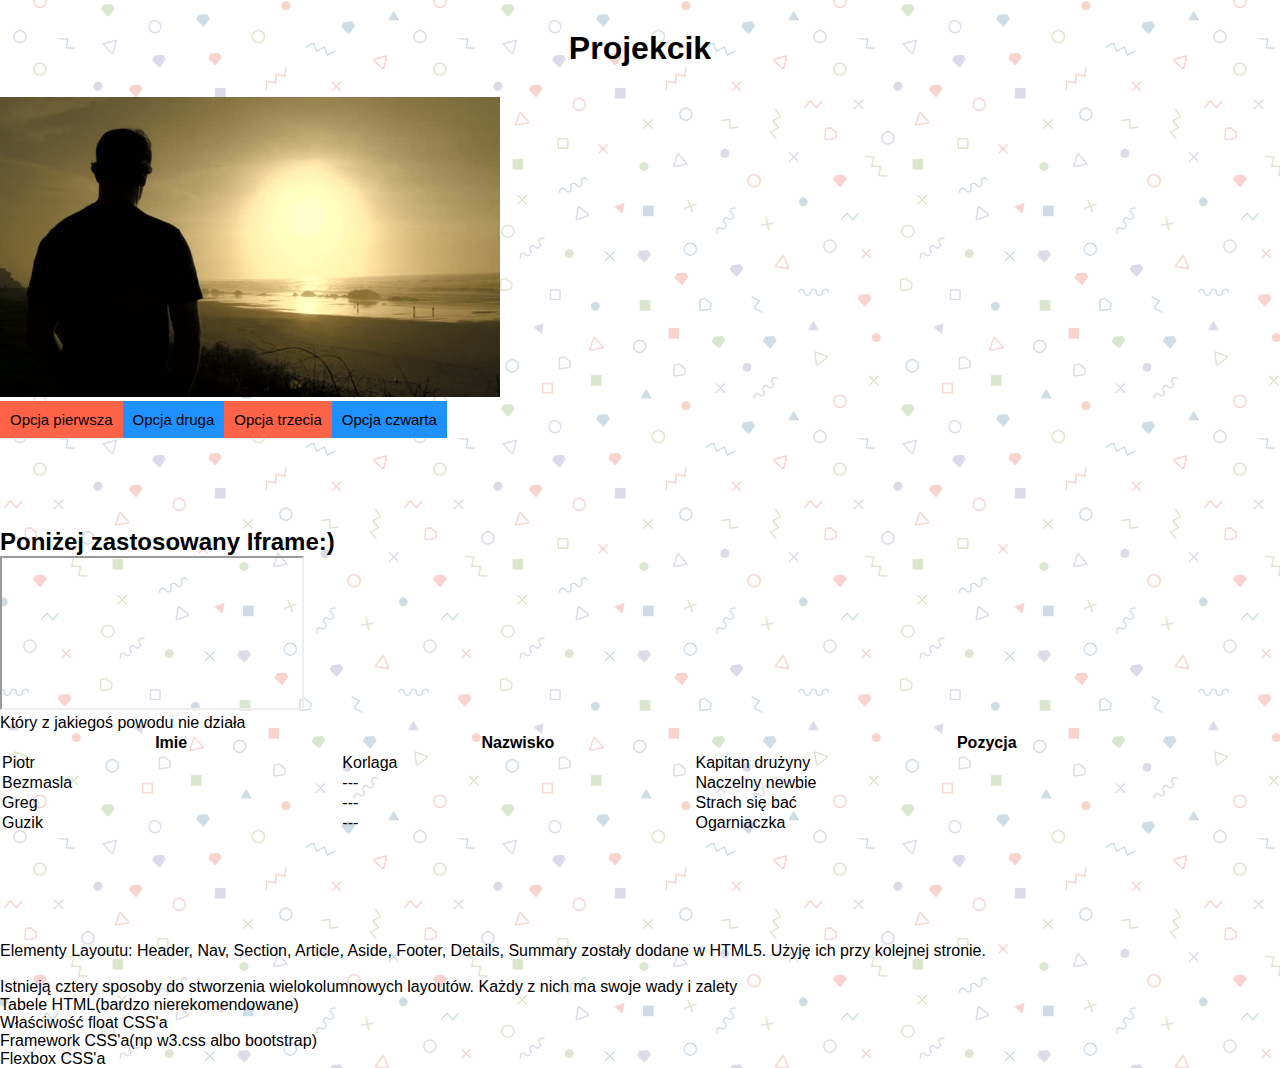
==== w3schools/index.html @ 6e025a4c "dodany plik z cwiczeniami z w3schools" ====
<!DOCTYPE html>
<html lang="pl">
<head>
<link rel="stylesheet" href="style.css">
<title>Ćwiczenia</title>
<meta charset="UTF-8"> <!-- użyty na podstawie https://www.w3schools.com/html/html_head.asp; z innych źródeł wiem, że służy do poprawnego wyświetlania polskich znaków(o ile istnieją w użytej czcionce)-->
<meta name="description" content="Własna stronka do ćwiczenia html">
<meta name="keywords" content="HTML, CSS, nauka, ćwiczenia">
<meta name="author" content= "bezmasla">
<meta http-equiv="refresh" content="1"> <!-- służy do odświeżania strony o daną ilość sekund ~https://www.w3schools.com/html/html_head.asp*/-->
<meta name="viewport" content="width=device-width, initial-scale=1.0"><!--HTML5 wprowadził metodę pozawalającą projektantowi ustalić z góry jaka częśc strony będzie wyśtwietlana
																													może ona się różnić zależnie od urządzenia(będzie mniejsza na małym urządzeniu a większa na większym)
																													znacznik meta (viewport) instruuje przeglądarkę jak kontrolować skalowanie i wymiary strony. Wartość width=device-width ustawia
																													szerokość na całą dostępną szerokość urządzenia. Wartość initial-scale=1.0 ustawia zoom kiedy strona po raz pierwszy zostaje załadowana -->
</head>



<body>
	<div id="container">
	
		<h1 style="text-align:center; padding:30px;">Projekcik</h1>
		<a href= https://www.youtube.com/watch?v=ZXsQAXx_ao0><img id="topimage" src="manstanding.jpg" alt="Man standing towards horizon" ></a>
			<div>
				<div id="option1">Opcja pierwsza</div>
				<div id="option2">Opcja druga</div>
				<div id="option3">Opcja trzecia</div>
				<div id="option4">Opcja czwarta</div>
				<div style="clear:both"></div>
			</div>
			
			</br></br></br></br></br>
			
			<h2>Poniżej zastosowany Iframe:)</h2>
			<iframe src="https://www.w3schools.com/html/html_iframe.asp"></iframe><p>Który z jakiegoś powodu nie działa</p>
			
			<table style="width:100%">
				  <tr>
					<th>Imie</th>
					<th>Nazwisko</th> 
					<th>Pozycja</th>
				  </tr>
				  <tr>
					<td>Piotr</td>
					<td>Korlaga</td> 
					<td>Kapitan drużyny</td>
				  </tr>
				   <tr>
					<td>Bezmasla</td>
					<td>---</td> 
					<td>Naczelny newbie</td>
				  </tr>
				   <tr>
					<td>Greg</td>
					<td>---</td> 
					<td>Strach się bać</td>
				  </tr>
				  <tr>
					<td>Guzik</td>
					<td>---</td> 
					<td>Ogarniaczka</td>
				  </tr>
			</table>
			</br>			</br>			</br>			</br>			</br>			</br>
			<p>Elementy Layoutu: Header, Nav, Section, Article, Aside, Footer, Details, Summary zostały dodane w HTML5. Użyję ich przy kolejnej stronie.</p></br>
			<p> Istnieją cztery sposoby do stworzenia wielokolumnowych layoutów. Każdy z nich ma swoje wady i zalety</p>
			<ol>
			<li>Tabele HTML(bardzo nierekomendowane)</li>
			<li>Właściwość float CSS'a</li>
			<li>Framework CSS'a(np w3.css albo bootstrap)</li>
			<li>Flexbox CSS'a</li>
			</ol>
			
			
	</div>
</body>
</html>
---- w3schools/style.css ----
*{
	margin:0;
	padding:0;
	font-family:Lahoma, arial;
}


body
{
	background-image: url(memphis-colorful.png)  /* made by Made by Raul Gaitan */
}


/*Chcialem stworzyć klasę option 1&2 (dwie, żeby nadać im dwa kolory naprzemiennie) ale nie przyklejały mi się wszystkie do lewej strony- dlatego zrobiłem te opcje na ID */

#container{
	margin-left:auto;
	margin-right:auto;
	width:100%;
	
}
#topimage{

	width:500px;
	height:300px;
	/*align nie działa */
}

#option1{
	float:left;
	padding:10px;
	background-color:tomato;
	font-size:15px;
	text-align:center;
	margin-left:auto;
}

#option2{
	float:left;
	padding:10px;
	background-color:DodgerBlue;
	font-size:15px;
	text-align:center;
}

#option3{
	float:left;
	padding:10px;
	background-color:tomato;
	font-size:15px;
	text-align:center;
}

#option4{
	float:left;
	padding:10px;
	background-color:DodgerBlue;
	font-size:15px;
	text-align:center;
	margin-right:auto;
}
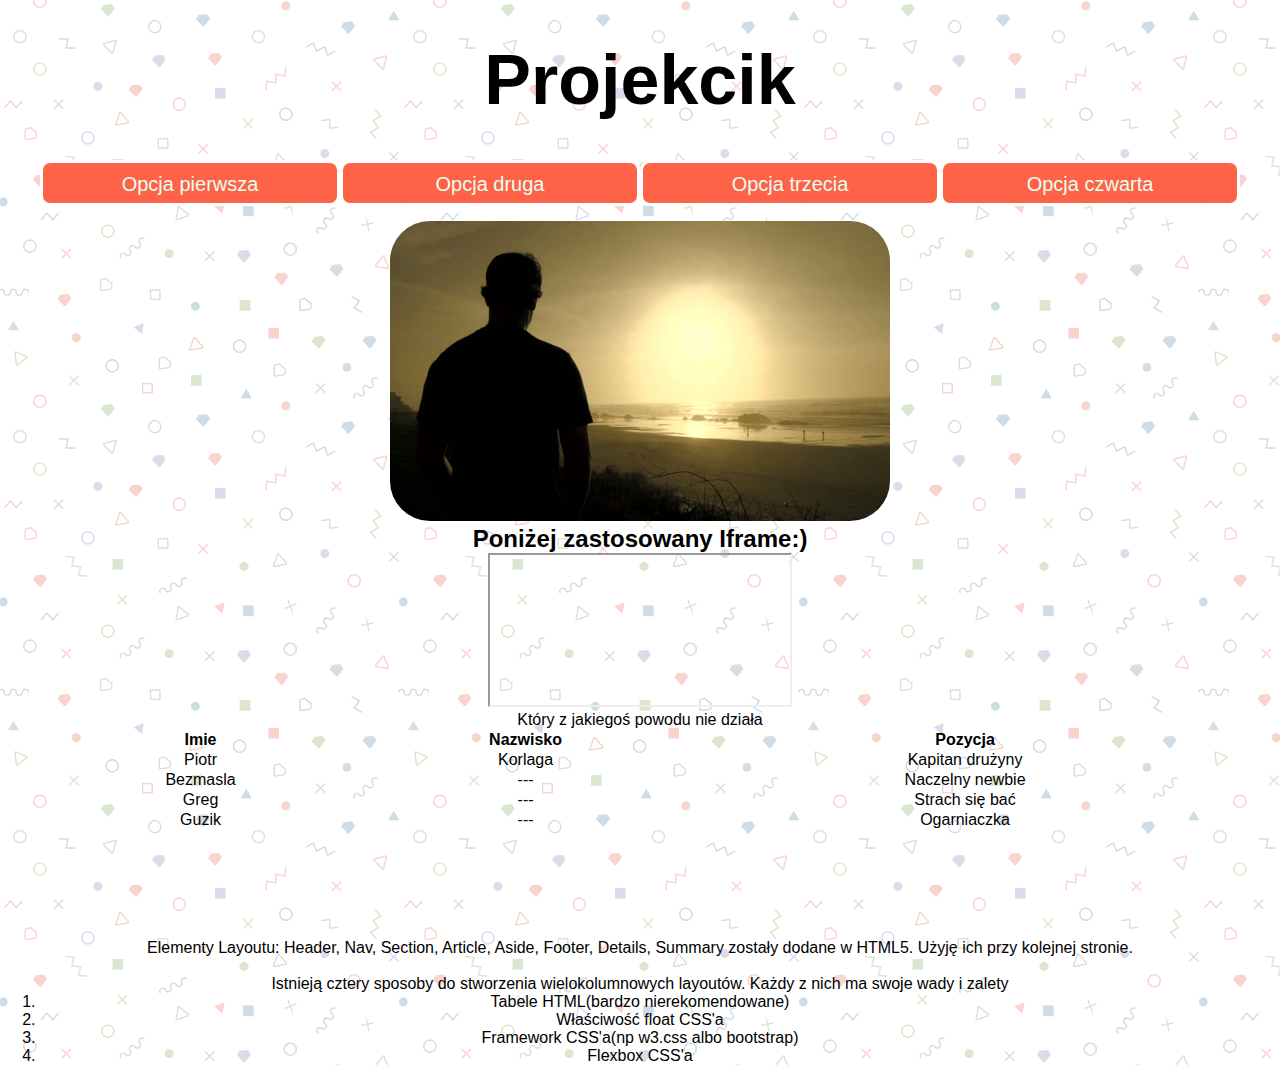
==== commit ac6436ff: "tyle na dzis" ====
--- a/w3schools/index.html
+++ b/w3schools/index.html
@@ -7,7 +7,7 @@
 <meta name="description" content="Własna stronka do ćwiczenia html">
 <meta name="keywords" content="HTML, CSS, nauka, ćwiczenia">
 <meta name="author" content= "bezmasla">
-<meta http-equiv="refresh" content="1"> <!-- służy do odświeżania strony o daną ilość sekund ~https://www.w3schools.com/html/html_head.asp*/-->
+<meta http-equiv="refresh" content="30"> <!-- służy do odświeżania strony o daną ilość sekund ~https://www.w3schools.com/html/html_head.asp*/-->
 <meta name="viewport" content="width=device-width, initial-scale=1.0"><!--HTML5 wprowadził metodę pozawalającą projektantowi ustalić z góry jaka częśc strony będzie wyśtwietlana
 																													może ona się różnić zależnie od urządzenia(będzie mniejsza na małym urządzeniu a większa na większym)
 																													znacznik meta (viewport) instruuje przeglądarkę jak kontrolować skalowanie i wymiary strony. Wartość width=device-width ustawia
@@ -18,60 +18,61 @@
 
 <body>
 	<div id="container">
-	
-		<h1 style="text-align:center; padding:30px;">Projekcik</h1>
-		<a href= https://www.youtube.com/watch?v=ZXsQAXx_ao0><img id="topimage" src="manstanding.jpg" alt="Man standing towards horizon" ></a>
-			<div>
-				<div id="option1">Opcja pierwsza</div>
-				<div id="option2">Opcja druga</div>
-				<div id="option3">Opcja trzecia</div>
-				<div id="option4">Opcja czwarta</div>
-				<div style="clear:both"></div>
+		
+		<h1>Projekcik</h1>
+		
+			<div id="menu">
+					<div class="menu">Opcja pierwsza</div>
+					<div class="menu">Opcja druga</div>
+					<div class="menu">Opcja trzecia</div>
+					<div class="menu">Opcja czwarta</div>
+					<div style="clear:both"></div>
 			</div>
-			
-			</br></br></br></br></br>
-			
-			<h2>Poniżej zastosowany Iframe:)</h2>
-			<iframe src="https://www.w3schools.com/html/html_iframe.asp"></iframe><p>Który z jakiegoś powodu nie działa</p>
-			
-			<table style="width:100%">
-				  <tr>
-					<th>Imie</th>
-					<th>Nazwisko</th> 
-					<th>Pozycja</th>
-				  </tr>
-				  <tr>
-					<td>Piotr</td>
-					<td>Korlaga</td> 
-					<td>Kapitan drużyny</td>
-				  </tr>
-				   <tr>
-					<td>Bezmasla</td>
-					<td>---</td> 
-					<td>Naczelny newbie</td>
-				  </tr>
-				   <tr>
-					<td>Greg</td>
-					<td>---</td> 
-					<td>Strach się bać</td>
-				  </tr>
-				  <tr>
-					<td>Guzik</td>
-					<td>---</td> 
-					<td>Ogarniaczka</td>
-				  </tr>
-			</table>
-			</br>			</br>			</br>			</br>			</br>			</br>
-			<p>Elementy Layoutu: Header, Nav, Section, Article, Aside, Footer, Details, Summary zostały dodane w HTML5. Użyję ich przy kolejnej stronie.</p></br>
-			<p> Istnieją cztery sposoby do stworzenia wielokolumnowych layoutów. Każdy z nich ma swoje wady i zalety</p>
-			<ol>
-			<li>Tabele HTML(bardzo nierekomendowane)</li>
-			<li>Właściwość float CSS'a</li>
-			<li>Framework CSS'a(np w3.css albo bootstrap)</li>
-			<li>Flexbox CSS'a</li>
-			</ol>
-			
-			
-	</div>
+				<div id="foto">
+				<a href= https://www.youtube.com/watch?v=ZXsQAXx_ao0><img id="topimage" src="manstanding.jpg" alt="Man standing towards horizon" ></a>
+				</div>
+				
+				<div id="reszta">
+					<h2>Poniżej zastosowany Iframe:)</h2>
+					<iframe src="https://www.w3schools.com/html/html_iframe.asp"></iframe><p>Który z jakiegoś powodu nie działa</p>
+					
+					<table style="width:100%">
+						  <tr>
+							<th>Imie</th>
+							<th>Nazwisko</th> 
+							<th>Pozycja</th>
+						  </tr>
+						  <tr>
+							<td>Piotr</td>
+							<td>Korlaga</td> 
+							<td>Kapitan drużyny</td>
+						  </tr>
+						   <tr>
+							<td>Bezmasla</td>
+							<td>---</td> 
+							<td>Naczelny newbie</td>
+						  </tr>
+						   <tr>
+							<td>Greg</td>
+							<td>---</td> 
+							<td>Strach się bać</td>
+						  </tr>
+						  <tr>
+							<td>Guzik</td>
+							<td>---</td> 
+							<td>Ogarniaczka</td>
+						  </tr>
+					</table>
+					</br>			</br>			</br>			</br>			</br>			</br>
+					<p>Elementy Layoutu: Header, Nav, Section, Article, Aside, Footer, Details, Summary zostały dodane w HTML5. Użyję ich przy kolejnej stronie.</p></br>
+					<p> Istnieją cztery sposoby do stworzenia wielokolumnowych layoutów. Każdy z nich ma swoje wady i zalety</p>
+					<ol>
+					<li>Tabele HTML(bardzo nierekomendowane)</li>
+					<li>Właściwość float CSS'a</li>
+					<li>Framework CSS'a(np w3.css albo bootstrap)</li>
+					<li>Flexbox CSS'a</li>
+					</ol>
+				</div>
+		</div>
 </body>
 </html>--- a/w3schools/style.css
+++ b/w3schools/style.css
@@ -11,58 +11,74 @@
 }
 
 
-/*Chcialem stworzyć klasę option 1&2 (dwie, żeby nadać im dwa kolory naprzemiennie) ale nie przyklejały mi się wszystkie do lewej strony- dlatego zrobiłem te opcje na ID */
+h1{
+	text-align:center;
+	padding:40px;
+	font-size:70px;
+	
+}
+
+a{
+	border:3px;
+	border-color:red;
+}
 
 #container{
+	
 	margin-left:auto;
 	margin-right:auto;
-	width:100%;
+	width:1200px;
+	
 	
 }
 #topimage{
 
 	width:500px;
 	height:300px;
-	/*align nie działa */
+	margin-left:auto;
+	margin-right:auto;
+	border-radius:40px;
+	/*align nie działa, ale po stworzeniu diva zawierajacego ten element da sie go wysrodkowac text-align*/
 }
 
-#option1{
+#foto{
+	text-align:center;
+	margin-top:15px;
+}
+
+#reszta{
+	text-align:center;
+}
+
+/*Znowu dziala:) Krok do przodu*/
+
+.menu{
 	float:left;
 	padding:10px;
 	background-color:tomato;
-	font-size:15px;
+	font-size:20px;
 	text-align:center;
 	margin-left:auto;
+	border: solid 3px;
+	display:block;
+	width:274px;
+	border-color:white;
+	border-radius:10px;
+	color:#e6fff2;
+	height: 20px;
 }
 
-#option2{
-	float:left;
-	padding:10px;
+
+
+.menu:hover{
 	background-color:DodgerBlue;
-	font-size:15px;
+	border-color:red;
+	border-radius:10px;
+	height:30px;
+	margin-top:-10px;
 	text-align:center;
-}
-
-#option3{
-	float:left;
-	padding:10px;
-	background-color:tomato;
-	font-size:15px;
-	text-align:center;
-}
-
-#option4{
-	float:left;
-	padding:10px;
-	background-color:DodgerBlue;
-	font-size:15px;
-	text-align:center;
-	margin-right:auto;
 }
 
 
 
 
-
-
-
